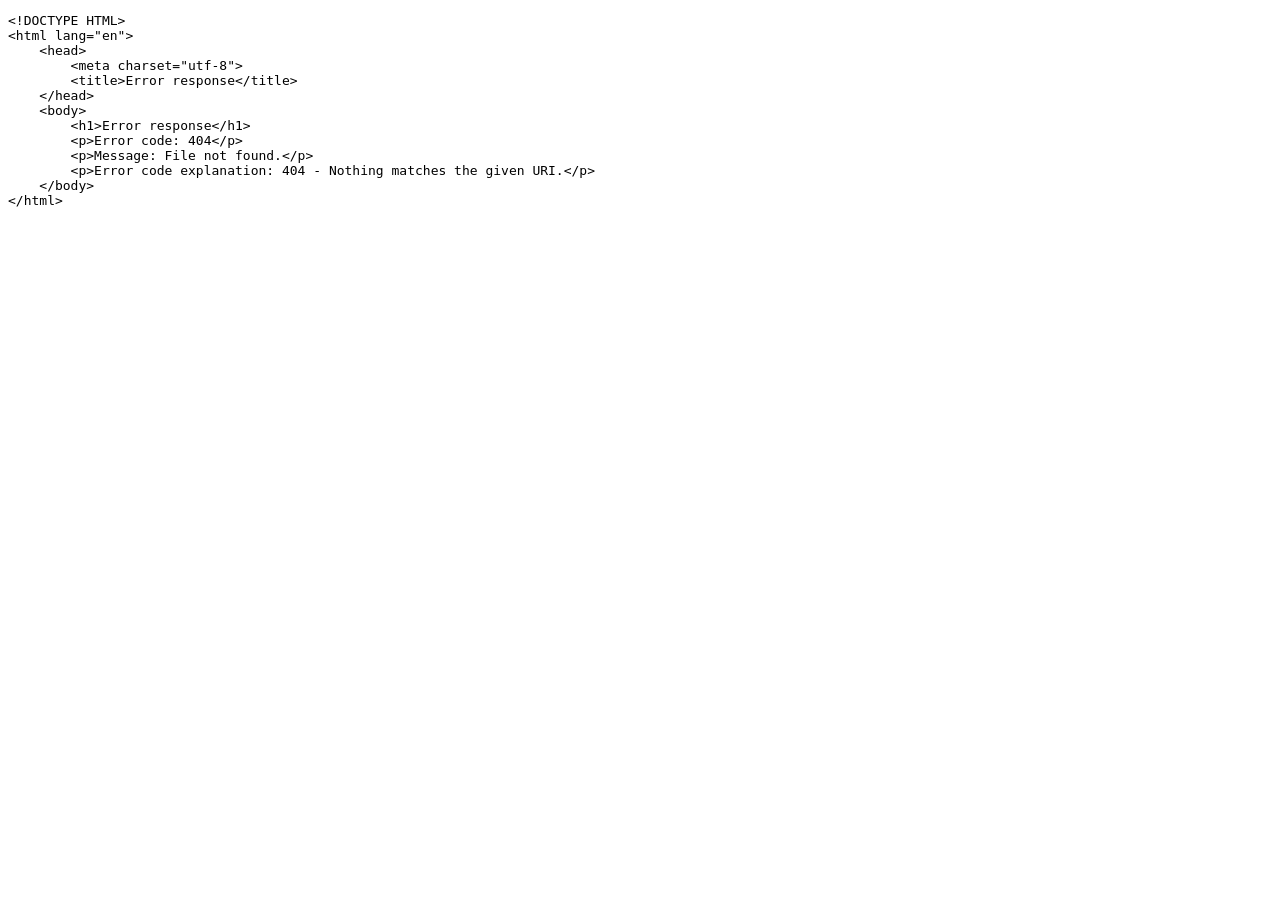
==== sketch-pages/sketchSharc.html @ 33595593 "add: sharc sketch" ====
<!DOCTYPE html>
<html lang="en">
<head>
    <meta charset="UTF-8">
    <meta name="viewport" content="width=device-width, initial-scale=1.0">
    <title>Sharc Emoji</title>
    <script src="../libraries/p5.js"></script>
    <script src="../code-sketches/sharc.js"></script>
    <script>
        fetch('../code-sketches/scream.js')
          .then(response => response.text())
          .then(code => {
            document.getElementById('code-display').textContent = code;
          })
          .catch(err => {
            document.getElementById('code-display').textContent = 'Error loading code.';
            console.error(err);
          });
      </script>
    <link rel="stylesheet" href="../style.css">
</head>

<body>
    <div class="container">
    <div id="sketch-holder"></div>
    <pre id="code-display">loading code...</pre>
    </div>
</body>
</html>
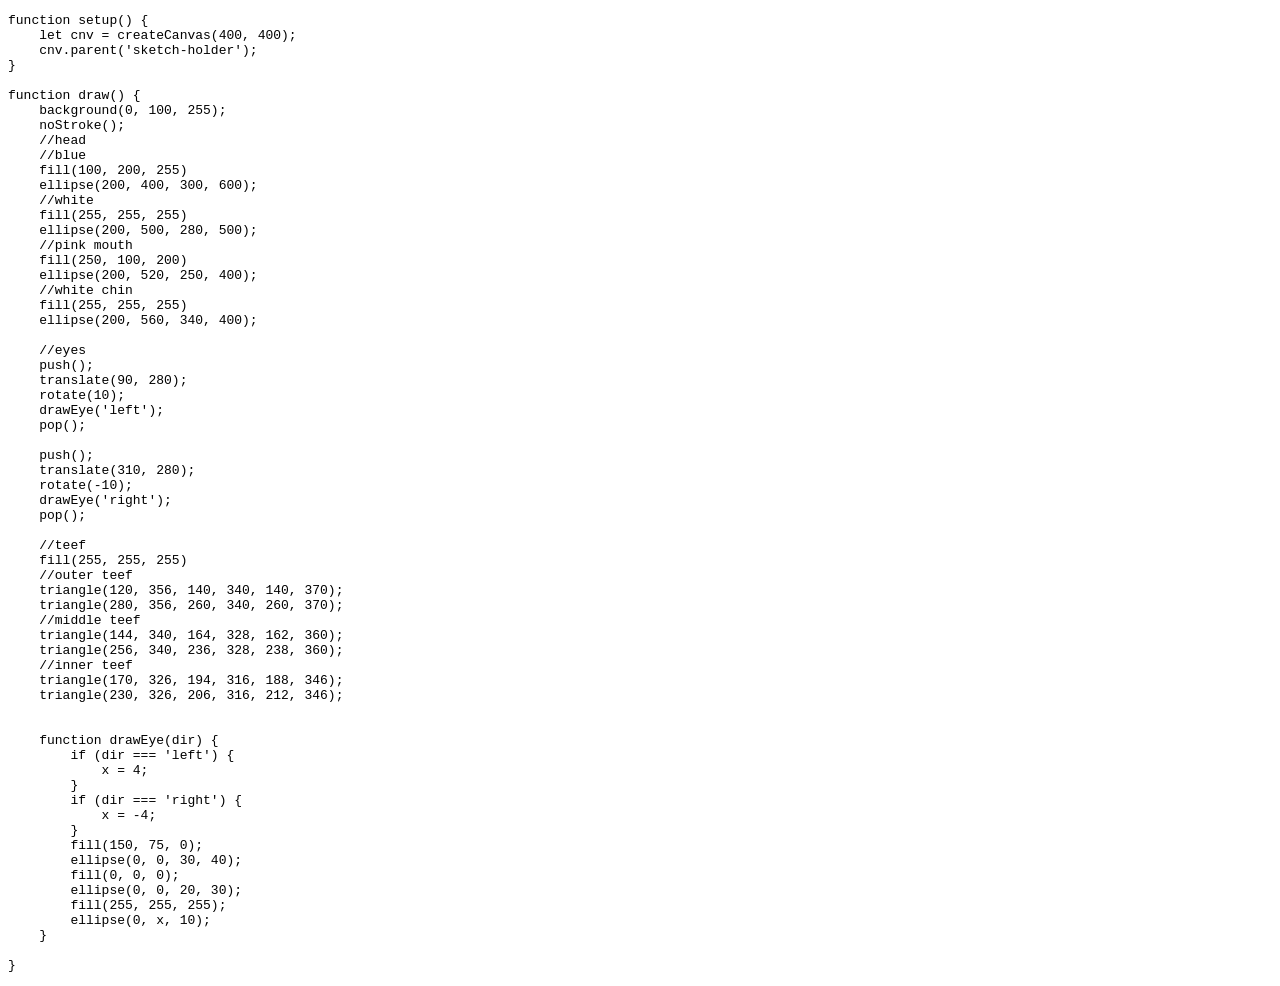
==== commit 8db2e207: "fix: sharc link and layout" ====
--- a/sketch-pages/sketchSharc.html
+++ b/sketch-pages/sketchSharc.html
@@ -7,7 +7,7 @@
     <script src="../libraries/p5.js"></script>
     <script src="../code-sketches/sharc.js"></script>
     <script>
-        fetch('../code-sketches/scream.js')
+        fetch('../code-sketches/sharc.js')
           .then(response => response.text())
           .then(code => {
             document.getElementById('code-display').textContent = code;
